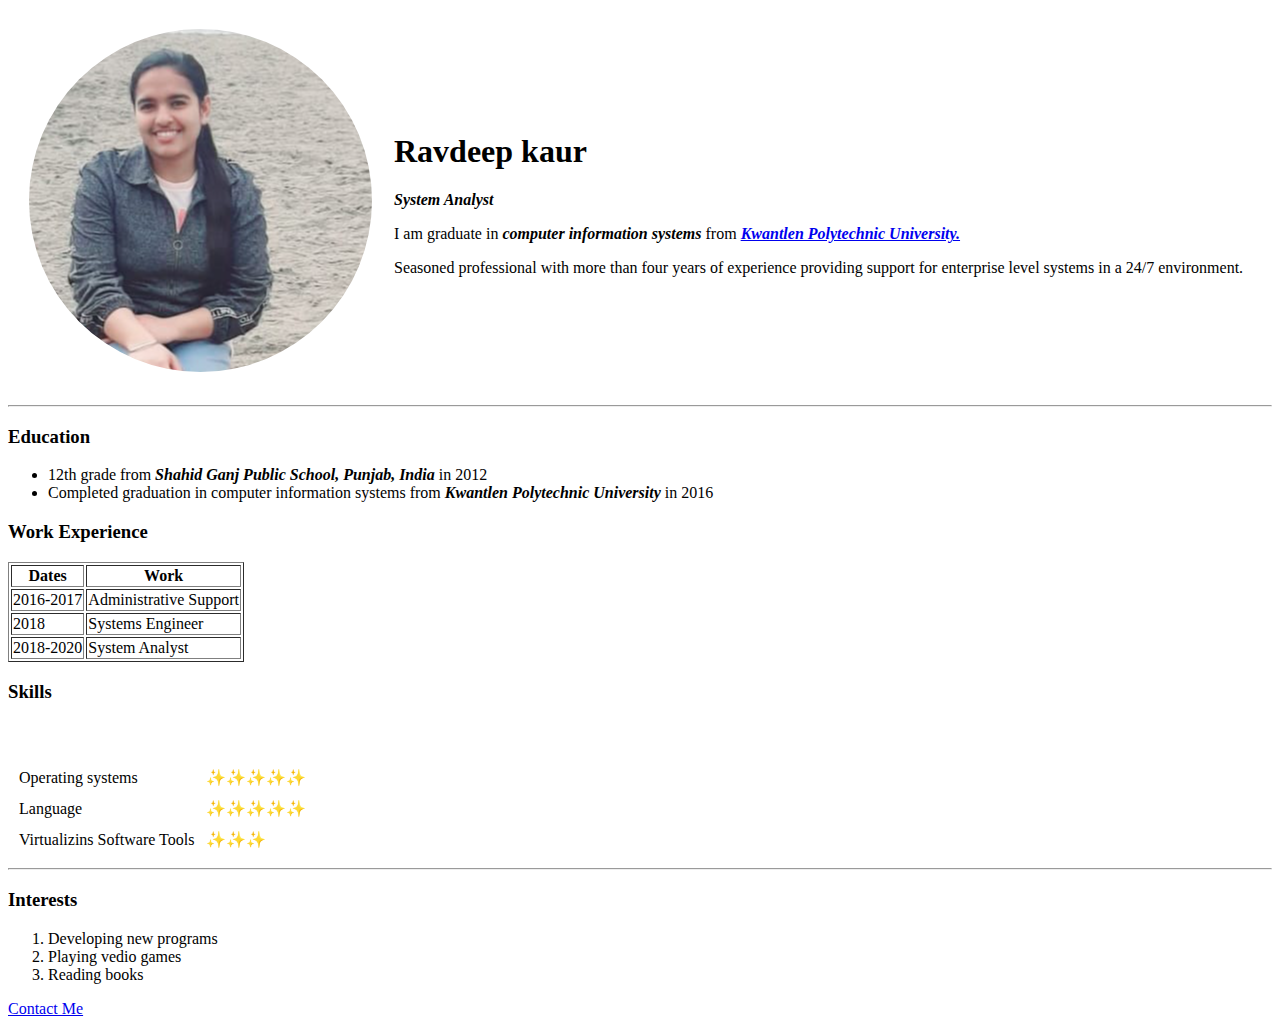
==== index.html @ 8dc54726 "Add initial info1213a1 files" ====
<!DOCTYPE html>
<html>
  <head>
    <meta charset="utf-8">
    <title>Ravdeep's personal site</title>
    <link rel="stylesheet" href="css/styles.css">
  </head>
  <body>
    <table cellspacing="20">
      <tr>
        <td><img src="ravdeep.png" alt="ravdeep profile picy"></td>
        <td>
          <h1>Ravdeep kaur</h1>

        <p><em><strong>System Analyst</strong></em></p>
        <p>I am graduate in <em><strong> computer information systems</strong></em> from <em><strong><a href="https://www.google.com/search?gs_ssp=eJzj4tVP1zc0TDbKzsgtNEhSYDRgdGDwYs4uKAUAUPYGRg&q=kpu&rlz=1C1JZAP_enCA916CA916&oq=kpu&aqs=chrome.1.69i60j46j69i59l2j69i60l4.4995j0j7&sourceid=chrome&ie=UTF-8"> Kwantlen Polytechnic University.</a></strong></em></p>
        <p>Seasoned professional with more than four years of experience providing support for enterprise level systems in a 24/7 environment.</p>
      </td>
      </tr>
    </table>
    <hr>
    <h3>Education</h3>
    <ul>
      <li>12th grade from<em><strong> Shahid Ganj Public School, Punjab, India</strong></em>  in 2012 </li>
      <li>Completed graduation in computer information systems from<em><strong> Kwantlen Polytechnic University</strong></em> in 2016</li>
    </ul>

    <h3>Work Experience</h3>

    <table border="1">
    <thead>
      <tr>
        <th>Dates</th>
        <th>Work</th>
      </tr>

    </thead>

      <tr>
      <td>2016-2017</td>
      <td>Administrative Support</td>
      </tr>
      <tr>
        <td>2018</td>
        <td>Systems Engineer</td>
      </tr>
      <tr>
        <td>2018-2020</td>
        <td>System Analyst</td>
      </tr>
    </table>

    <h3>Skills</h3>
<table cellspacing ="10">

      <tr>
        <td>Operating systems</td>
        <td>✨✨✨✨✨</td><br>
      </tr>

        <tr>
          <td>Language</td>
          <td>✨✨✨✨✨</td><br>
        </tr>

        <tr>
          <td>Virtualizins Software Tools</td>
          <td>✨✨✨</td>
        </tr>
</table>

    <hr>
    <h3>Interests</h3>
    <ol>
      <li>Developing new programs</li>
      <li>Playing vedio games </li>
      <li>Reading books</li>
    </ol>
      <a href="contact me.html">Contact Me</a>
  </body>
</html>
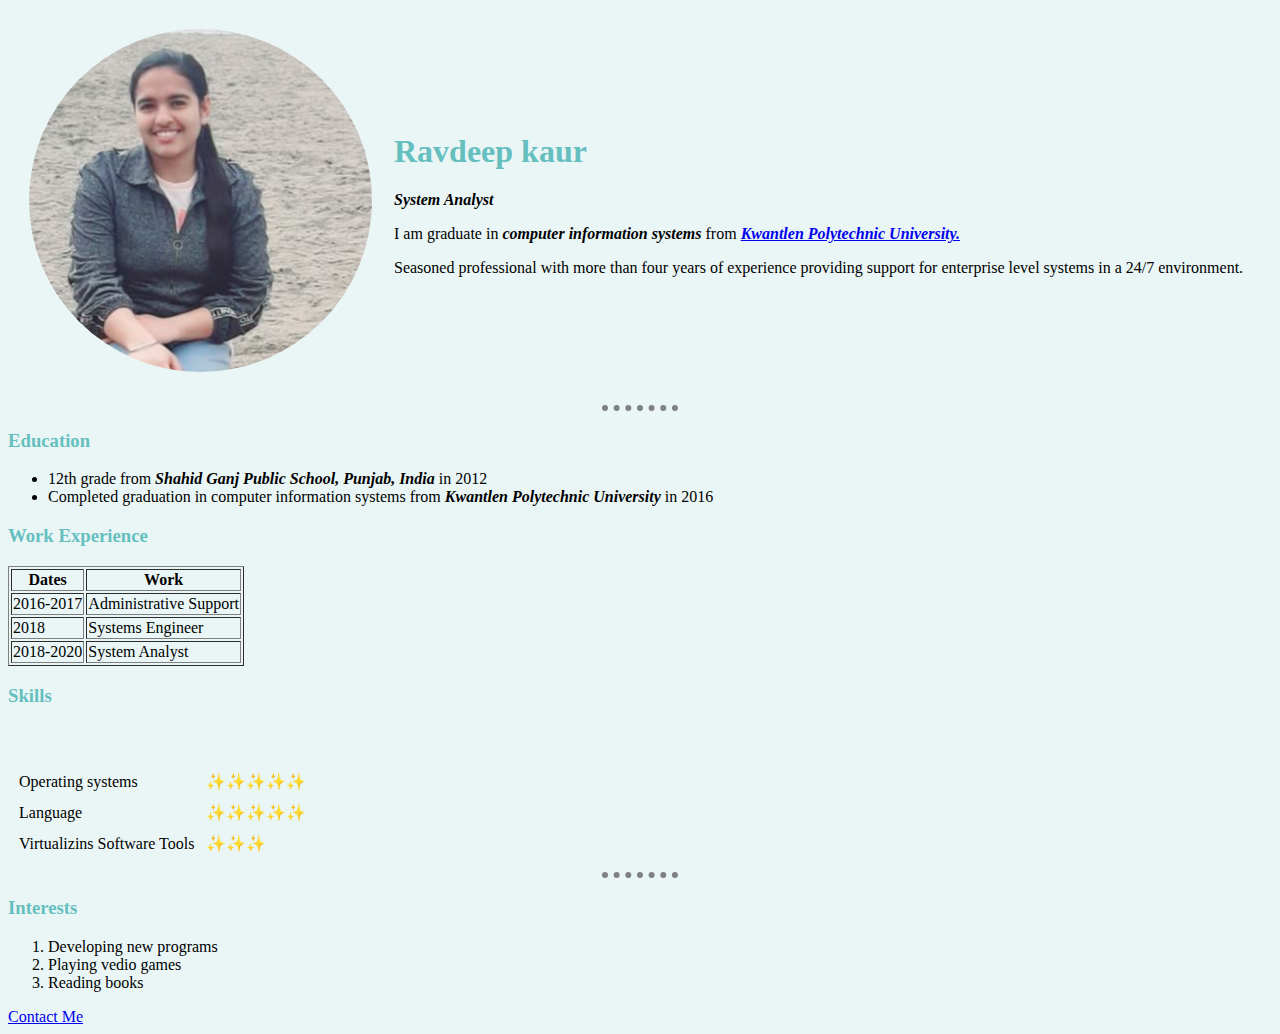
==== commit 045cc3bc: "Update index.html" ====
--- a/index.html
+++ b/index.html
@@ -3,7 +3,7 @@
   <head>
     <meta charset="utf-8">
     <title>Ravdeep's personal site</title>
-    <link rel="stylesheet" href="css/styles.css">
+    <link rel="stylesheet" href="CSS/styles.css">
   </head>
   <body>
     <table cellspacing="20">
--- a/CSS/styles.css
+++ b/CSS/styles.css
@@ -0,0 +1,16 @@
+body {
+  background-color: #EAF6F6;
+}
+h1{
+  color: #66BFBF;
+}
+h3{
+  color: #66BFBF;
+}
+hr{
+  border-style:none;
+  border-top-style:dotted;
+  border-color: grey;
+  border-width: 6px;
+  width:6%;
+}
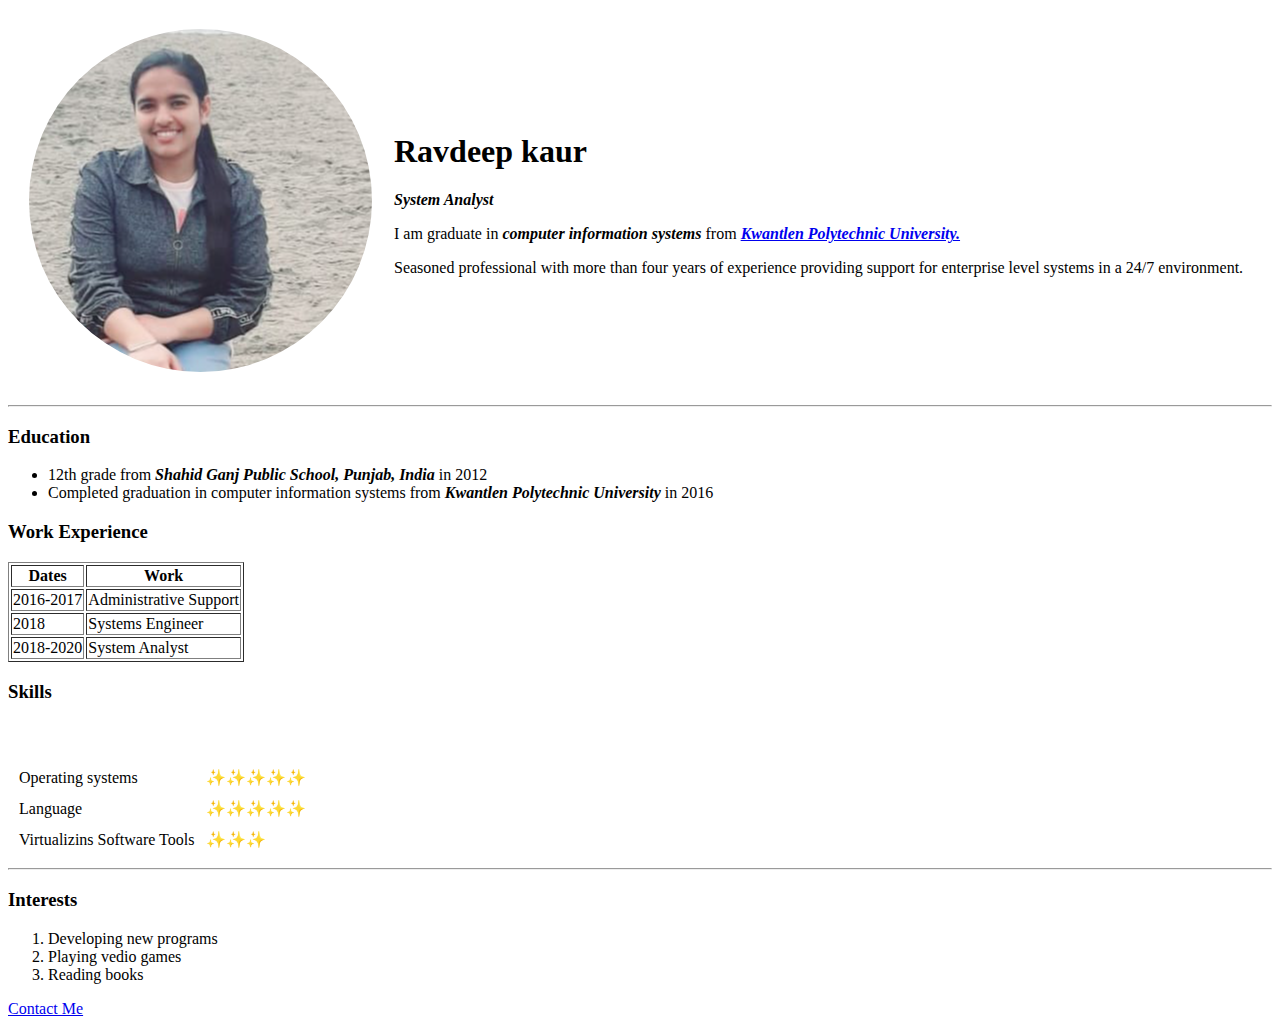
==== commit 4203bd56: "Add files via upload" ====
--- a/index.html
+++ b/index.html
@@ -3,7 +3,7 @@
   <head>
     <meta charset="utf-8">
     <title>Ravdeep's personal site</title>
-    <link rel="stylesheet" href="CSS/styles.css">
+    <link rel="stylesheet" href="css/styles.css">
   </head>
   <body>
     <table cellspacing="20">
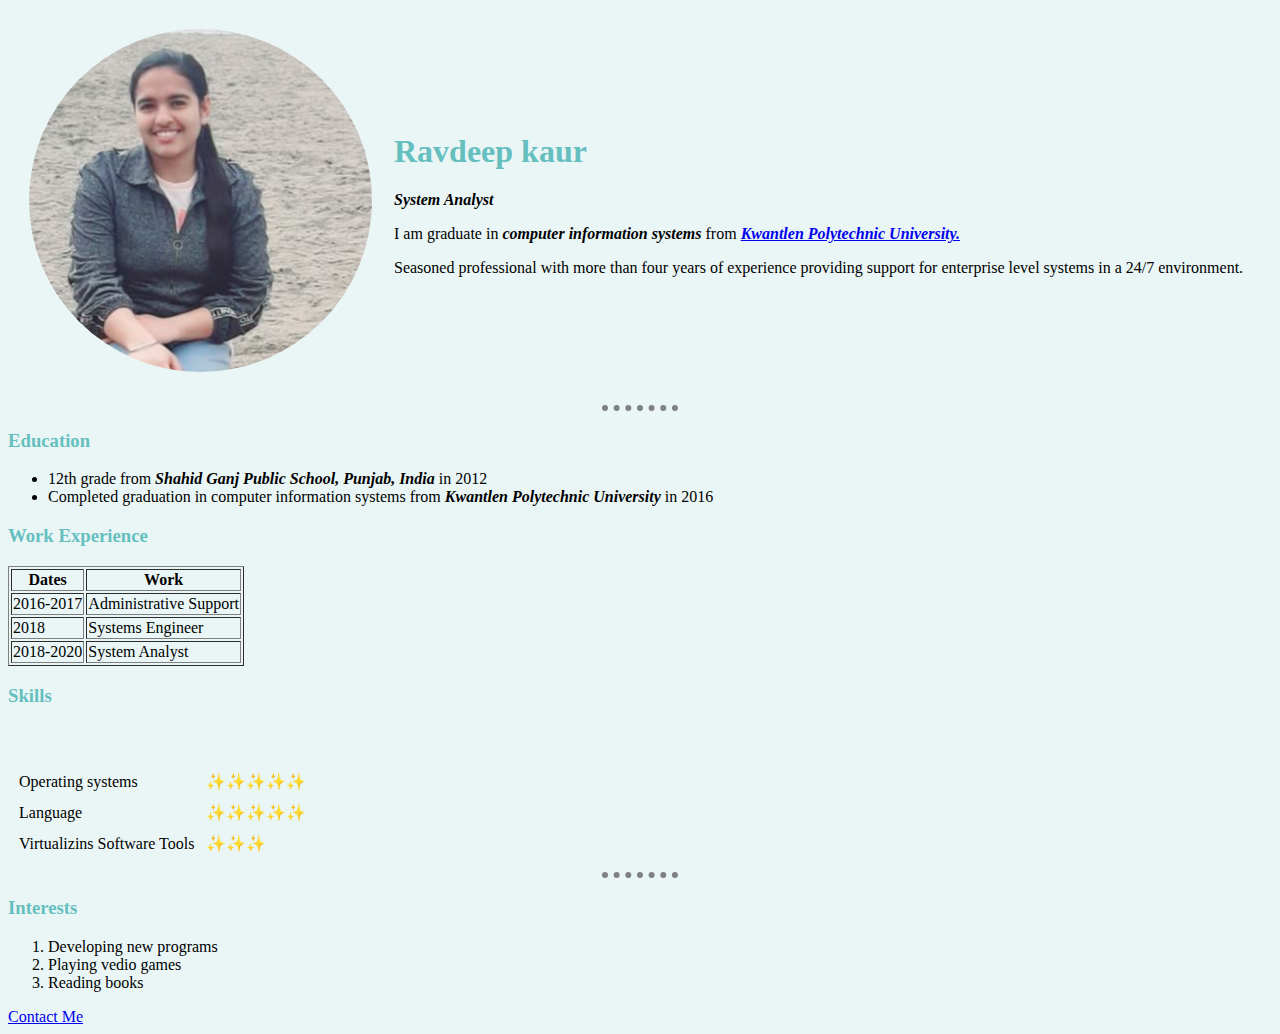
==== commit fa771016: "Update index.html" ====
--- a/index.html
+++ b/index.html
@@ -3,7 +3,7 @@
   <head>
     <meta charset="utf-8">
     <title>Ravdeep's personal site</title>
-    <link rel="stylesheet" href="css/styles.css">
+    <link rel="stylesheet" href="CSS/styles.css">
   </head>
   <body>
     <table cellspacing="20">
--- a/CSS/styles.css
+++ b/CSS/styles.css
@@ -0,0 +1,16 @@
+body {
+  background-color: #EAF6F6;
+}
+h1{
+  color: #66BFBF;
+}
+h3{
+  color: #66BFBF;
+}
+hr{
+  border-style:none;
+  border-top-style:dotted;
+  border-color: grey;
+  border-width: 6px;
+  width:6%;
+}
